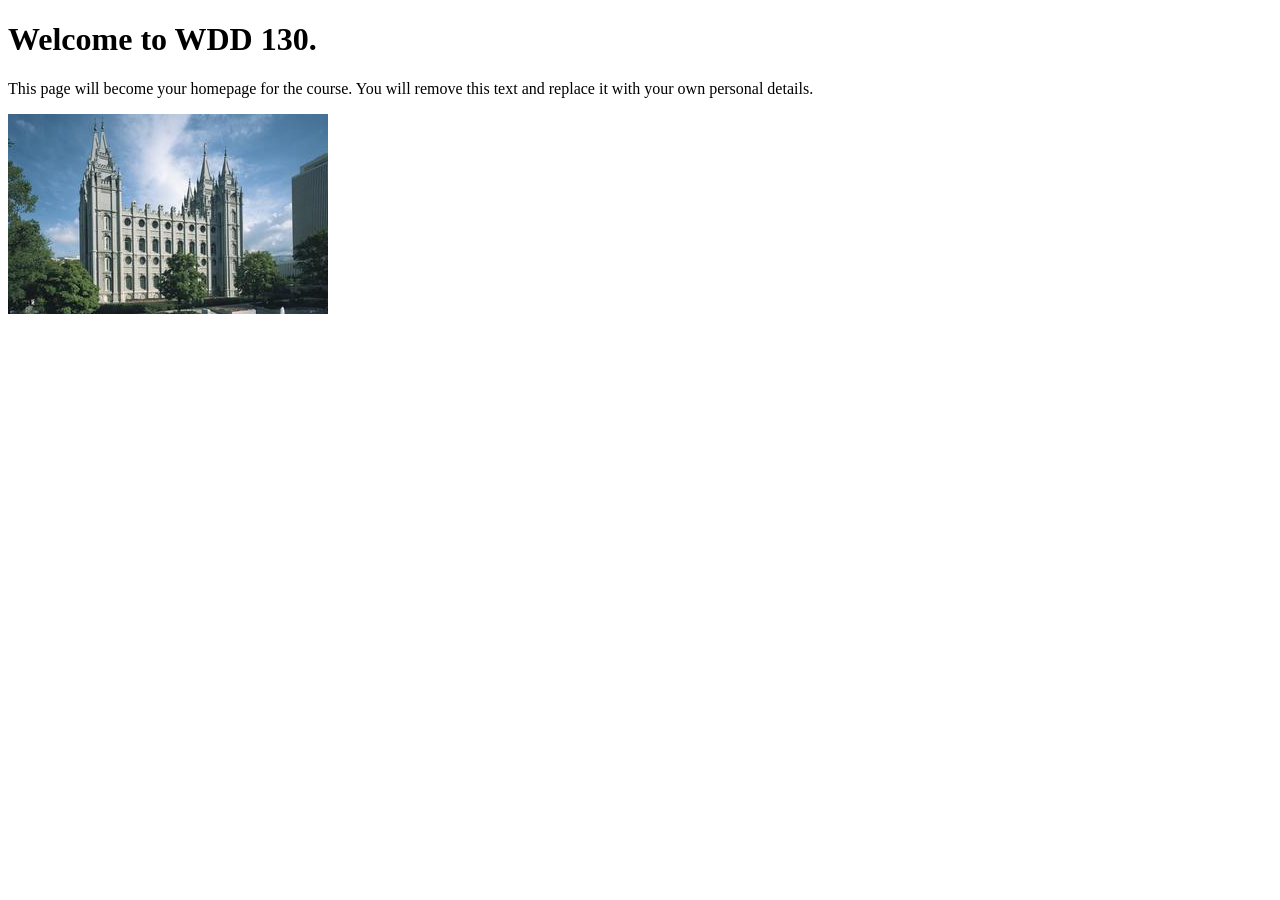
==== index.html @ 7e9a2cb8 "Initial commit" ====
<!DOCTYPE html>
<html lang="en">
<head>
    <meta charset="UTF-8">
    <meta name="viewport" content="width=device-width, initial-scale=1.0">
    <title>WDD 130 | Personal Homepage</title>
</head>
<body>
    <h1>Welcome to WDD 130.</h1>
    <p>This page will become your homepage for the course. You will remove this text and replace it with your own personal details.</p>

    <img src="images/salt-lake-temple.jpg" alt="The Salt Lake Temple.">
</body>
</html>
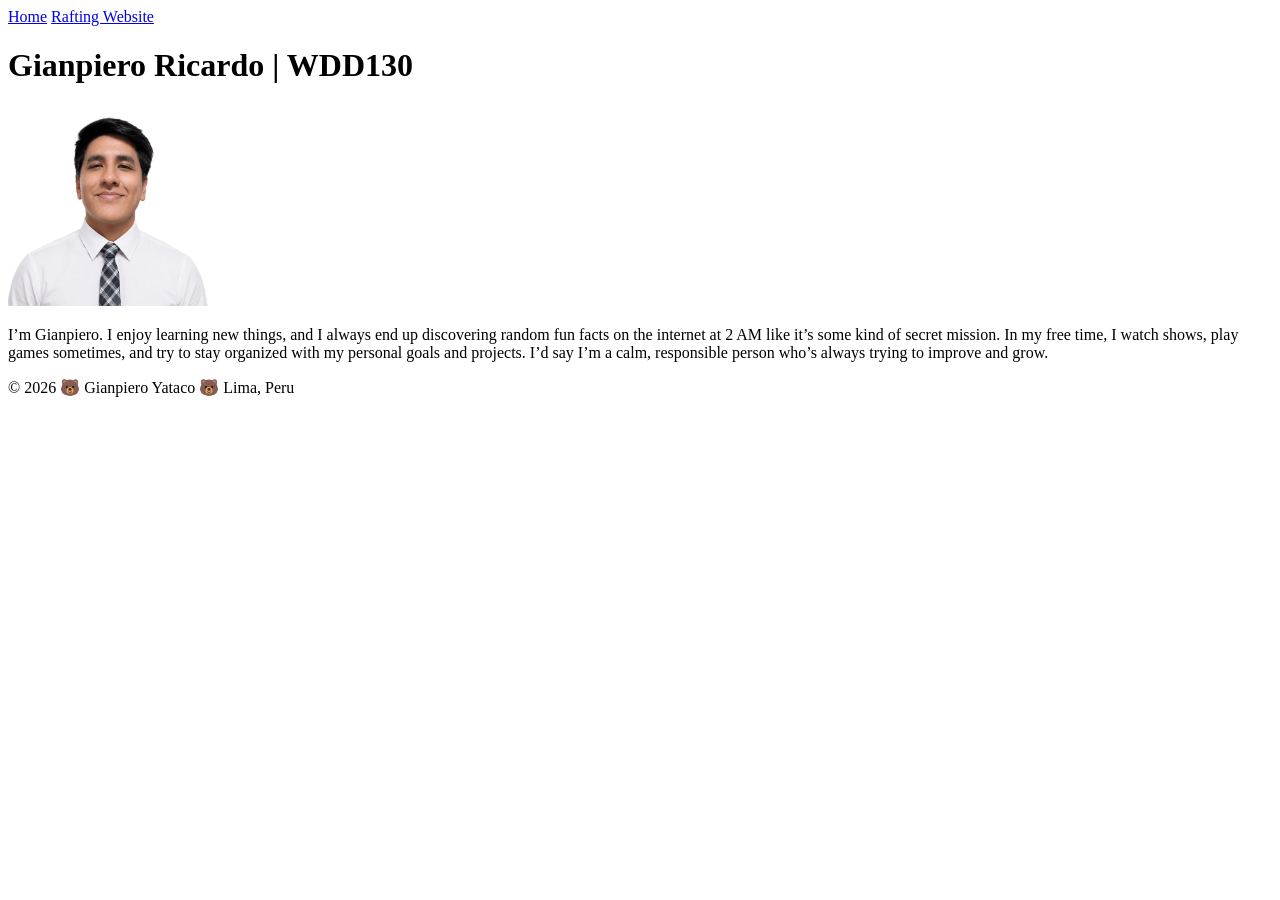
==== commit dc82b648: "indexx" ====
--- a/index.html
+++ b/index.html
@@ -1,14 +1,32 @@
 <!DOCTYPE html>
 <html lang="en">
+
 <head>
     <meta charset="UTF-8">
     <meta name="viewport" content="width=device-width, initial-scale=1.0">
-    <title>WDD 130 | Personal Homepage</title>
+    <title>Gianpiero Yataco | WDD 130</title>
 </head>
+
 <body>
-    <h1>Welcome to WDD 130.</h1>
-    <p>This page will become your homepage for the course. You will remove this text and replace it with your own personal details.</p>
+    <header>
+        <nav>
+            <a href="#">Home</a>
+            <a href="wwr/">Rafting Website</a>
+        </nav>
+    </header>
+    <main>
+        <h1>Gianpiero Ricardo | WDD130</h1>
+        <img src="images/profilepic.png" alt="Profile Picture" width="200">
+        <p>I’m Gianpiero. I enjoy learning new things, and I always end up discovering random fun
+            facts on the internet at 2 AM like it’s some kind of secret mission. In my free time, I
+            watch shows, play games sometimes, and try to stay organized with my personal goals and
+            projects. I’d say I’m a calm, responsible person who’s always trying to improve and
+            grow.</p>
+    </main>
+    <footer>
+        <p>© 2026 🐻 Gianpiero Yataco 🐻 Lima, Peru</p>
+    </footer>
 
-    <img src="images/salt-lake-temple.jpg" alt="The Salt Lake Temple.">
 </body>
+
 </html>
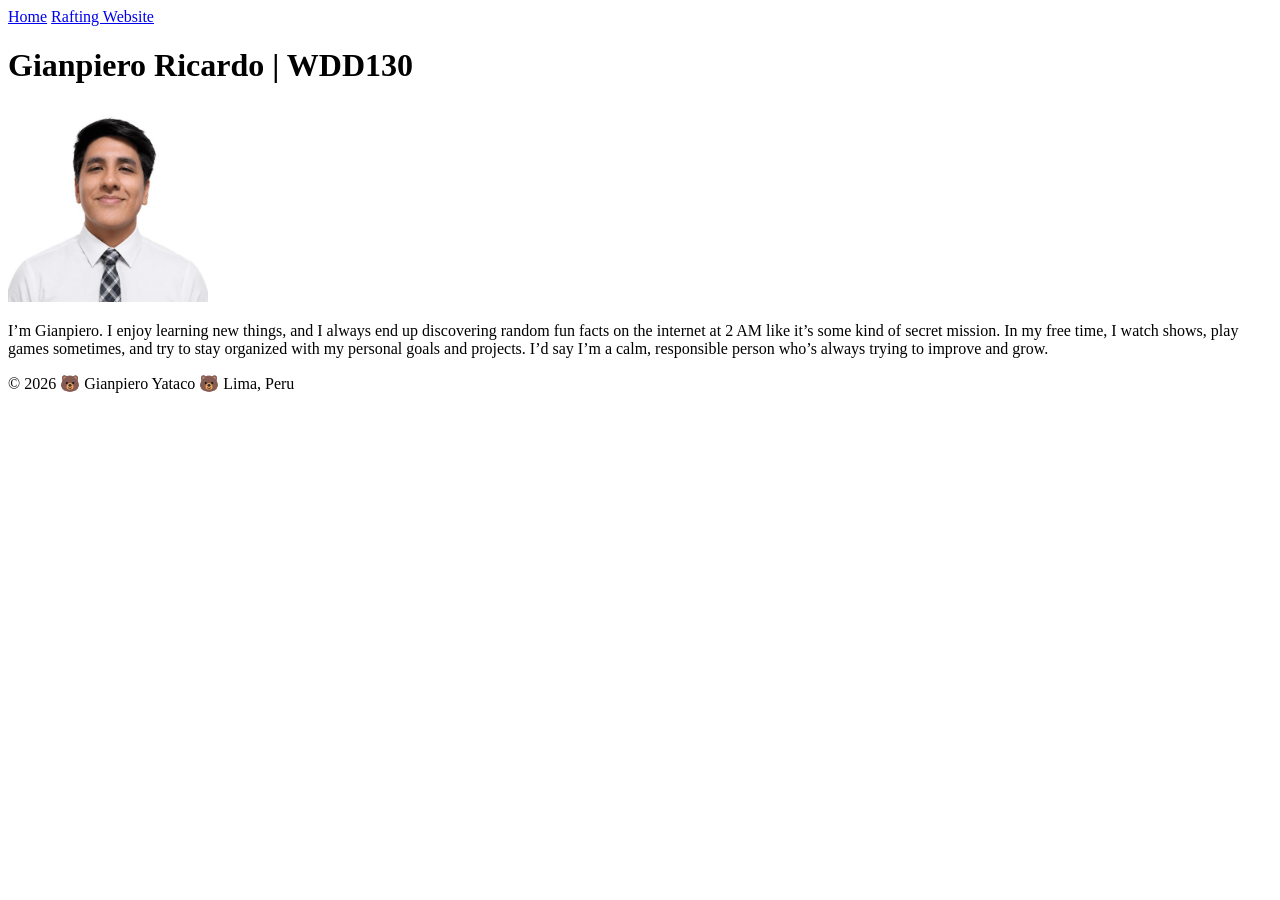
==== commit 4e55fbd1: "indexx" ====
--- a/index.html
+++ b/index.html
@@ -16,7 +16,7 @@
     </header>
     <main>
         <h1>Gianpiero Ricardo | WDD130</h1>
-        <img src="images/profilepic.png" alt="Profile Picture" width="200">
+        <img src="images/profilepic.jpeg" alt="Profile Picture" width="200">
         <p>I’m Gianpiero. I enjoy learning new things, and I always end up discovering random fun
             facts on the internet at 2 AM like it’s some kind of secret mission. In my free time, I
             watch shows, play games sometimes, and try to stay organized with my personal goals and
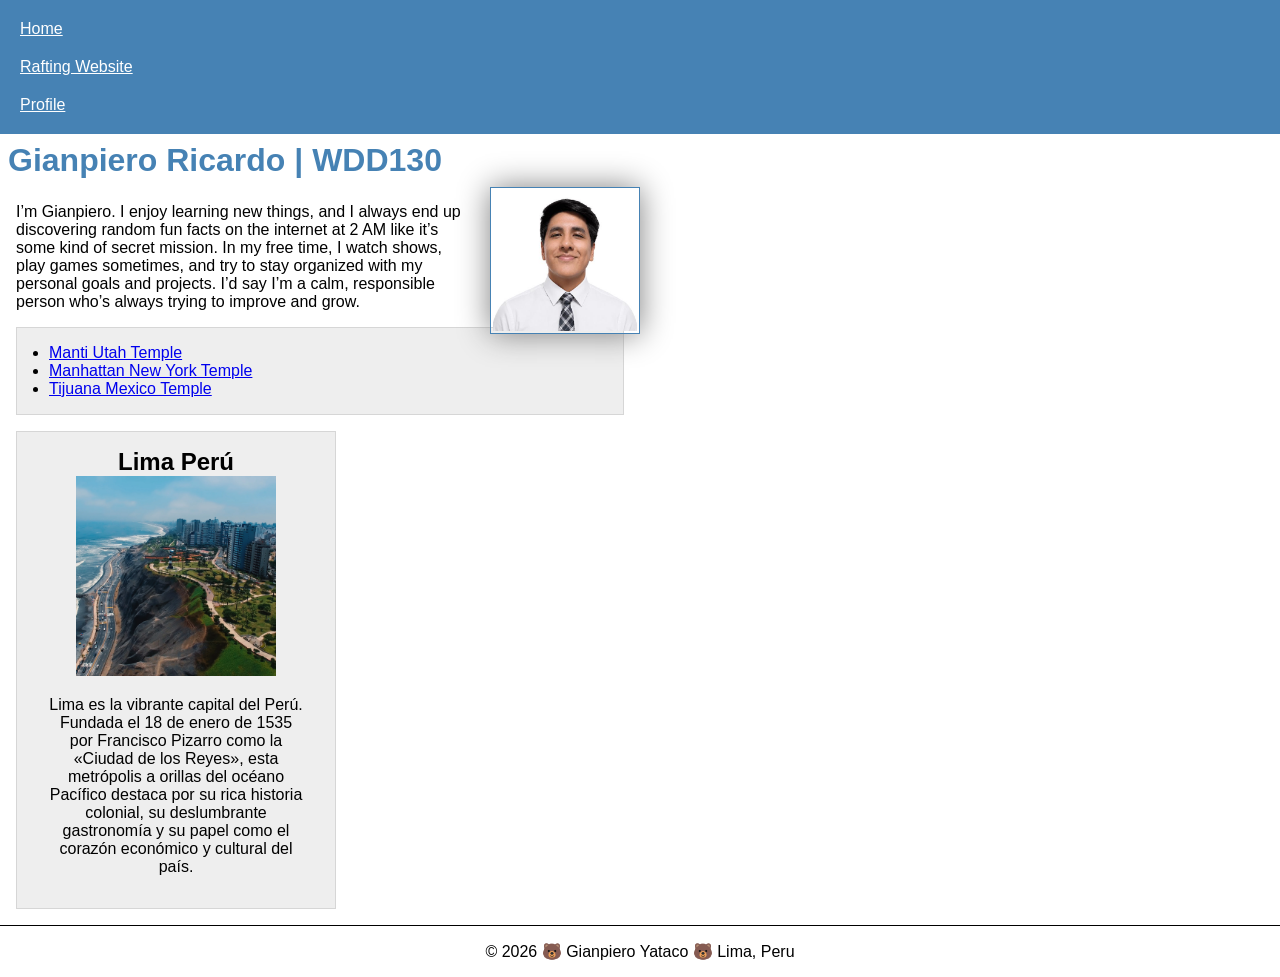
==== commit a842c5ef: "alala" ====
--- a/index.html
+++ b/index.html
@@ -5,6 +5,7 @@
     <meta charset="UTF-8">
     <meta name="viewport" content="width=device-width, initial-scale=1.0">
     <title>Gianpiero Yataco | WDD 130</title>
+    <link rel="stylesheet" href="styles/styles.css">
 </head>
 
 <body>
@@ -12,17 +13,36 @@
         <nav>
             <a href="#">Home</a>
             <a href="wwr/">Rafting Website</a>
+            <a href="alala">Profile</a>
         </nav>
     </header>
     <main>
         <h1>Gianpiero Ricardo | WDD130</h1>
-        <img src="images/profilepic.jpeg" alt="Profile Picture" width="200">
+        <img src="images/profile.jpeg" alt="Profile Picture" width="200">
         <p>I’m Gianpiero. I enjoy learning new things, and I always end up discovering random fun
             facts on the internet at 2 AM like it’s some kind of secret mission. In my free time, I
             watch shows, play games sometimes, and try to stay organized with my personal goals and
             projects. I’d say I’m a calm, responsible person who’s always trying to improve and
             grow.</p>
+        <ul class="box indent">
+            <li><a href="https://www.churchofjesuschrist.org/temples/details/manti-utah-temple?lang=spa"
+                  target="_blank">Manti Utah Temple</a></li>
+            <li><a href="https://www.churchofjesuschrist.org/temples/details/manhattan-new-york-temple?lang=spa"
+                  target="_blank">Manhattan New York Temple</a> </li>
+            <li><a href="https://www.churchofjesuschrist.org/temples/details/tijuana-mexico-temple?lang=spa"
+                  target="_blank">Tijuana Mexico Temple</a> </li>
+        </ul>
     </main>
+    <aside class="box">
+        <h2>Lima Perú</h2>
+        <img src="images/Lima- La Costa Verde.jpg.webp">
+        <p>Lima es la vibrante capital del Perú. Fundada el 18 de enero de 1535 por Francisco
+            Pizarro como la
+            «Ciudad de los Reyes», esta metrópolis a orillas del océano Pacífico destaca por su rica
+            historia
+            colonial, su deslumbrante gastronomía y su papel como el corazón económico y cultural
+            del país.</p>
+    </aside>
     <footer>
         <p>© 2026 🐻 Gianpiero Yataco 🐻 Lima, Peru</p>
     </footer>
--- a/styles/styles.css
+++ b/styles/styles.css
@@ -0,0 +1,74 @@
+* {
+    margin: 0;
+    padding: 0;
+    box-sizing: border-box;
+}
+
+body {
+    font-size: 16px;
+    font-family: Roboto, Arial, sans-serif;
+}
+
+nav {
+    background-color: steelblue;
+    padding: 10px;
+}
+
+nav a {
+    color: white;
+    padding: 10px;
+    display: block;
+}
+
+h1 {
+    color: steelblue;
+    padding: .5rem;
+}
+
+main {
+    max-width: 640px;
+}
+
+main img {
+    width: 150px;
+    height: auto;
+    border: 1px solid steelblue;
+    padding: 2px;
+    box-shadow: 0 0 30px gray;
+    float: right;
+    margin: 0 0 1rem 1rem;
+}
+
+p {
+    margin: 1rem;
+}
+
+aside {
+    width: 20em;
+    text-align: center;
+    position: relative;
+}
+
+aside img {
+    width: 200px;
+    height: auto;
+}
+
+footer {
+    margin-top: 1em;
+    border-top: 1px solid #000;
+    text-align: center;
+}
+
+/* Class Selectors */
+.box {
+    margin: 1rem;
+    border: 1px solid rgba(0, 0, 0, .1);
+    padding: 1rem;
+    background-color: #eee;
+    color: #000;
+}
+
+.indent {
+    padding-left: 2rem;
+}
